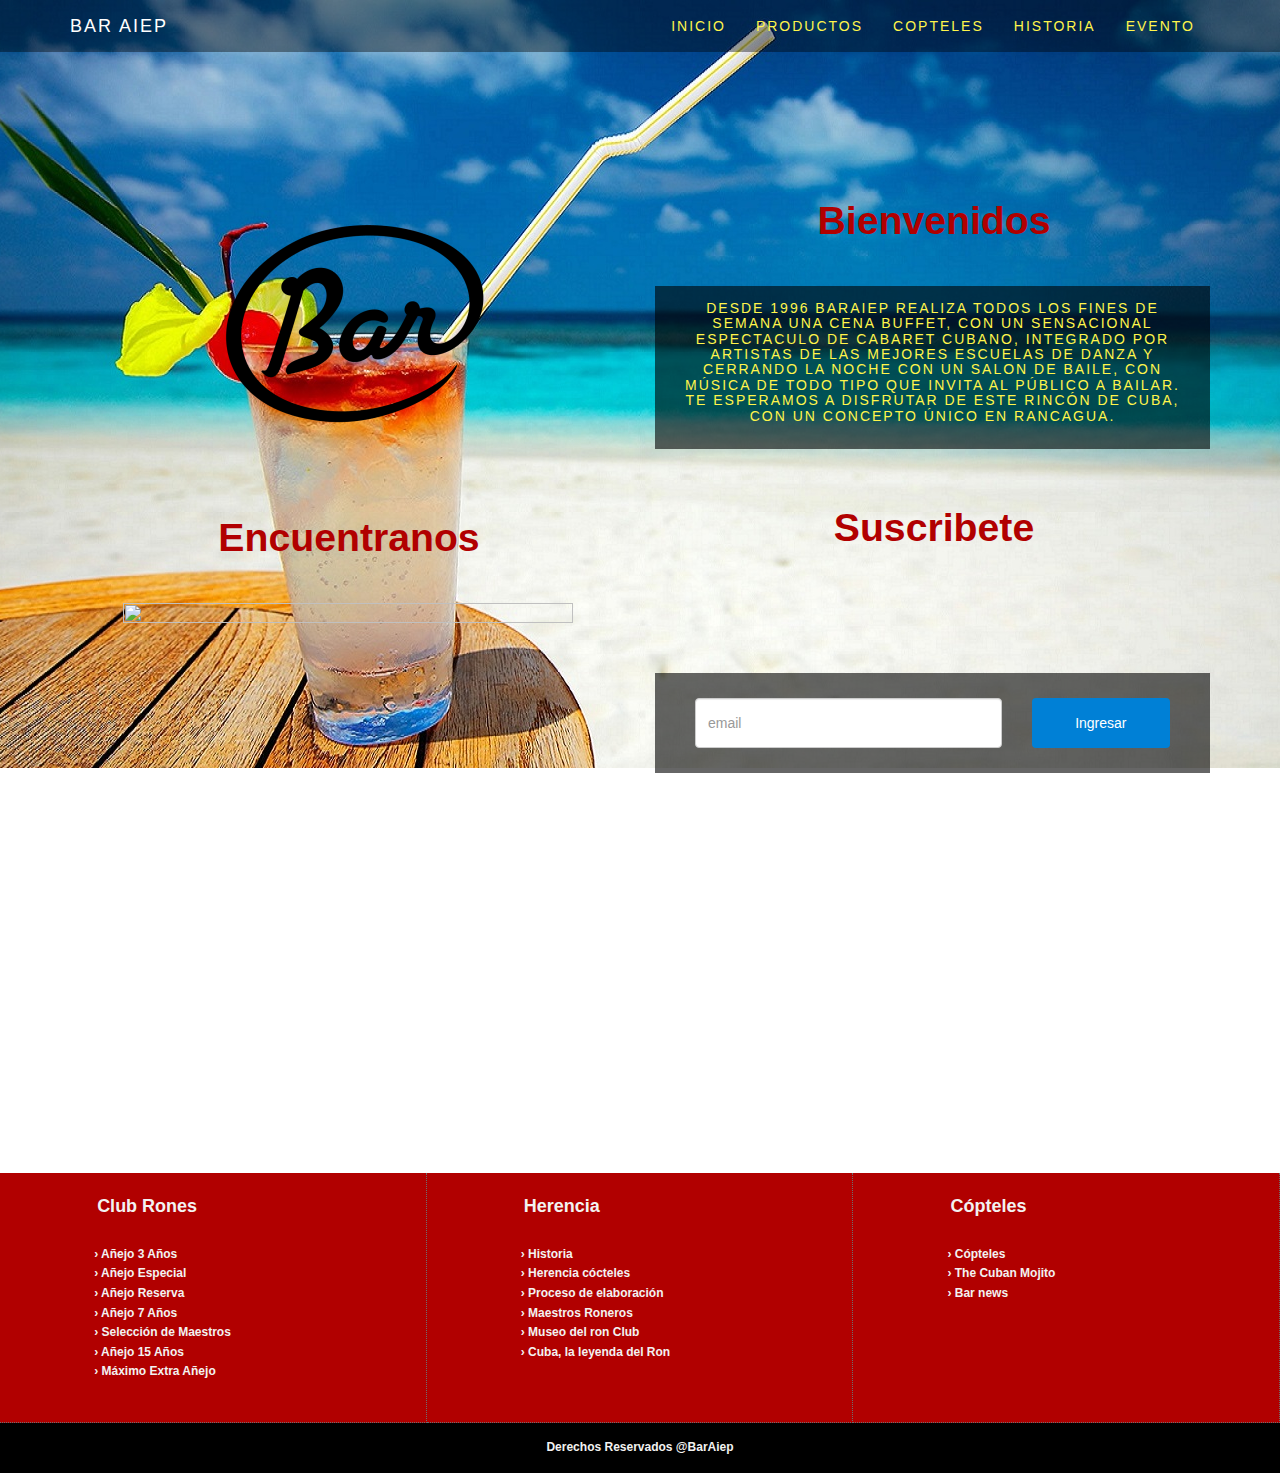
==== index.html @ 096ac392 "Iniciamos" ====
<!doctype html>
<!--[if lt IE 7]>      <html class="no-js lt-ie9 lt-ie8 lt-ie7" lang=""> <![endif]-->
<!--[if IE 7]>         <html class="no-js lt-ie9 lt-ie8" lang=""> <![endif]-->
<!--[if IE 8]>         <html class="no-js lt-ie9" lang=""> <![endif]-->
<!--[if gt IE 8]><!--> <html class="no-js" lang=""> <!--<![endif]-->
    <head>
        <meta charset="utf-8">
        <meta http-equiv="X-UA-Compatible" content="IE=edge,chrome=1">
        <title></title>
        <meta name="description" content="">
        <meta name="viewport" content="width=device-width, initial-scale=1">

        <link rel="stylesheet" href="css/bootstrap.min.css">
        <link rel="stylesheet" href="css/bootstrap-theme.min.css">
        <link rel="stylesheet" href="css/icomoon.css">
        <link rel="stylesheet" href="css/main3.css">

        <script src="js/vendor/modernizr-2.8.3.min.js"></script>
    </head>
    <body>
        <!--[if lt IE 8]>
            <p class="browserupgrade">You are using an <strong>outdated</strong> browser. Please <a href="http://browsehappy.com/">upgrade your browser</a> to improve your experience.</p>
        <![endif]-->

    
        
        <header class="app-header">
          
          <nav class="navbar app-navbar">
            <div class="container">
              <div class="navbar-header">
                <button class="navbar-toggle" data-toggle="collapse" data-target=".navbar-ex1-collapse">
                  <span class="icon-bar app-icon"></span>
                  <span class="icon-bar app-icon"></span>
                  <span class="icon-bar app-icon"></span>
                </button>
                <a href="#" class="navbar-brand app-link">Bar Aiep</a>
              </div>
              <div class="collapse navbar-collapse navbar-ex1-collapse" id="menu">
                <ul class="nav navbar-nav navbar-right app-nav">
                  <li><a href="index.html">Inicio</a></li>
                  <li><a href="index3.html">Productos</a></li>
                  <li><a href="#">Copteles</a></li>
                  <li><a href="#">Historia</a></li>
                  <li><a href="#">Evento</a></li>
                </ul>
              </div>
            </div>
          </nav>

<br><br><br><br><br>
<div class="container">
    <div class="row" align="center">
      <div class="col-xs-12 col-lg-6">
        <img src="img/bar.jpg" class="img-responsive" width="300" height="300" >
      </div>
      
      <div class="col-xs-12 col-lg-6">  
        <section class="app-seccion1">
            <h1 class="app-titulo">Bienvenidos</h1>
            <h2 class="app-descripcion">Desde 1996 BarAiep realiza todos los fines de semana una cena buffet, con un sensacional espectaculo de cabaret cubano, integrado por artistas de las mejores escuelas de danza y cerrando la noche con un salon de baile, con música de todo tipo que invita al público a bailar.<br>
      Te esperamos a disfrutar de este rincón de Cuba, con un concepto único en Rancagua.</h2>
            
          </section>   
      </div>
    </div>
  </div>
</section>

<section>
  <div class="container">
    <div class="row" align="center">
      <div class="col-xs-12 col-lg-6">    
<section class="app-seccion1">
            <h1 class="app-titulo1">Encuentranos</h1>
                <img src="img/mapabar.jpg" class="img-responsive" width="450" height="450" >
          </section>  


      </div>
      
      <div class="col-xs-12 col-lg-6">  
      <h1 class="app-titulo1">Suscribete</h1>
      <br><br><br><br>
      <div class="app-formulario1">
              <div class="app-formulario2">
                <div class="container-fluid">
                  <div class="row">
                    <div class="col-xs-12 col-sm-8">
                      <input type="text" placeholder="email" class="form-control app-input">
                    </div>
                    <div class="col-xs-12 col-sm-4">
                      <button class="btn app-boton btn-block">Ingresar</button>
                    </div>
                  </div>
                </div>
              </div>
            </div>      
      </div>
    </div>
  </div>
</section>
<br><br><br><br><br><br>

  <!--Fin section 1-->
<footer>
           
        <div class="col-xs-12 col-sm-4 col-md-4 col-lg-4 color1 right">
        <div class="centrar">
          <h1>Club Rones</h1>
          <br>
          <p>› Añejo 3 Años</p>
          <p>› Añejo Especial</p>
          <p>› Añejo Reserva</p>
          <p>› Añejo 7 Años</p>
          <p>› Selección de Maestros</p>
          <p>› Añejo 15 Años</p>
          <p>› Máximo Extra Añejo</p>
        </div>
        </div>

    <div class="col-xs-12 col-sm-4 col-md-4 col-lg-4 color1 right">
    <div class="centrar">
        <h1 class="app-texto">Herencia</h1>
        <br>
        <p>› Historia</p>
        <p>› Herencia cócteles</p>
        <p>› Proceso de elaboración</p>
        <p>› Maestros Roneros</p>
        <p>› Museo del ron Club</p>
        <p>› Cuba, la leyenda del Ron</p>
    </div>
    </div>

     <div class="col-xs-12 col-sm-4 col-md-4 col-lg-4 color1 right">
    <div class="centrar">
        <h1 class="app-texto">Cópteles</h1>
        <br>
        <p>› Cópteles</p>
        <p>› The Cuban Mojito</p>
        <p>› Bar news</p>
      </div>
      </div>

        
       

        <div class="col-xs-12 col-sm-12 col-md-12 col-lg-12 color2">
        <br>
         <p align="center">Derechos Reservados @BarAiep</p>
      </footer>

<br><br><br><br><br><br>




        <script>window.jQuery || document.write('<script src="js/vendor/jquery-1.11.2.min.js"><\/script>')</script>

        <script src="js/vendor/bootstrap.min.js"></script>

        <script src="js/main.js"></script>
    </body>
</html>
---- css/icomoon.css ----
@font-face {
	font-family: 'icomoon';
	src:url('..//fonts/icomoon.eot?5p13hb');
	src:url('..//fonts/icomoon.eot?#iefix5p13hb') format('embedded-opentype'),
		url('..//fonts/icomoon.ttf?5p13hb') format('truetype'),
		url('..//fonts/icomoon.woff?5p13hb') format('woff'),
		url('..//fonts/icomoon.svg?5p13hb#icomoon') format('svg');
	font-weight: normal;
	font-style: normal;
}

[class^="icon-"], [class*=" icon-"] {
	font-family: 'icomoon';
	speak: none;
	font-style: normal;
	font-weight: normal;
	font-variant: normal;
	text-transform: none;
	line-height: 1;

	/* Better Font Rendering =========== */
	-webkit-font-smoothing: antialiased;
	-moz-osx-font-smoothing: grayscale;
}

.icon-google:before {
	content: "\e600";
}
.icon-google-plus:before {
	content: "\e601";
}
.icon-google-plus2:before {
	content: "\e602";
}
.icon-google-plus3:before {
	content: "\e603";
}
.icon-facebook:before {
	content: "\e604";
}
.icon-facebook2:before {
	content: "\e605";
}
.icon-facebook3:before {
	content: "\e606";
}
.icon-twitter:before {
	content: "\e607";
}
.icon-twitter2:before {
	content: "\e608";
}
.icon-twitter3:before {
	content: "\e609";
}
.icon-youtube3:before {
	content: "\e60a";
}
.icon-youtube4:before {
	content: "\e60b";
}
---- css/main3.css ----
/* ==========================================================================
   Author's custom styles
   ========================================================================== */
/* */
.app-header{
	background: url("../img/fondo.jpg") no-repeat center top fixed;
	font-family: "Avenir", Futura, Helvetica, sans-serif;
	letter-spacing: 2px;
	text-transform: uppercase;
	padding-bottom: 80px;
}
.app-navbar{
	background: rgba(0,0,0,0.4);
	border-radius: 0;
}
.app-link{
	color: white;
	text-shadow:none;
	width: 150px;
}
.app-link:hover{
	color: white;
}
.app-nav>li>a{
	color: #fff54b;
	text-shadow:none;
}
.app-nav>li>a:hover{
	color: white;
	background-color: black;
}
.app-icon{
	background: white;
}
.color1 {
	height: 250px;
	background-color: #b10000;
}
.color2 {
	height: 50px;
	background-color: black;
}
h1{
	font-family: FuturaStdMediumCondensed, Arial, Helvetica, sans-serif;
	text-transform: none;
	color: #F3F2F1;
	font-size: 18px;
	font-weight: bold;	
	letter-spacing: 0;
	text-indent: 3px;
	line-height: 1.5em;

}
p{
	font-family: FuturaStdMediumCondensed, Arial, Helvetica, sans-serif;
	text-transform: none;
	color:#F3F2F1;
	font-size: 12px;
	font-weight: bold;
	line-height: 0.8em;
	letter-spacing: 0;

}
.right {
	border-right: dotted #6E6E6E;
	border-bottom: dotted #6E6E6E;
	border-width: 1px;
}
.centrar {
	margin-left: 20%;
}
.app-icon1{
	background-color: #919191;
	color: white;
	padding: 10px;
	border-radius: 4px;
	margin-left: 10px;
}


.app-seccion1{
	width: 100%;
	margin: 0 auto;
	margin-top: 10px;
}

.app-titulo{
	text-align: center;
	color: #b10000;
	font-size: 2.8em;
	margin-bottom: 35px;
	
}
.app-titulo1{
	text-align: center;
	color: #b10000;
	font-size: 2.8em;
	margin-bottom: 35px;
	margin-top: -50px;
}



.app-descripcion{
	text-align: center;
	color: #fff54b;
	font-size: 1em;
	margin-bottom: 100px;
	
	padding: 15px 25px 25px 25px;
	background: rgba(0,0,0,0.6);

}
.app-input{
	height: 50px;
	margin-top: 10px;
}
.app-formulario1{
	width: 100%;
	margin: 0 auto;
}
.app-formulario2{
	padding: 15px 25px 25px 25px;
	background: rgba(0,0,0,0.6);
}
.app-boton{
	margin-top: 10px;
	height: 50px;
	background: #0080d6;
	color: white;
}
.app-boton:hover{
	color: white;
}




@media (max-width: 780px){
	.app{
		width: 90%;
	}
	.app-titulo{
		font-size: 1.8em;
		margin-top: 50px;
		margin-bottom: 50px;
	}
	.app-titulo1{
		font-size: 1.8em;
		margin-top: 50px;
		margin-bottom: 50px;
	}
	.app-descripcion{
		font-size: 0.8em;
		margin-bottom: 50px;
	}
	.centrar {
	margin-left: 40%;
	width: 90%;
	}
}
/*.derecha{
	height: 10px;
}*/
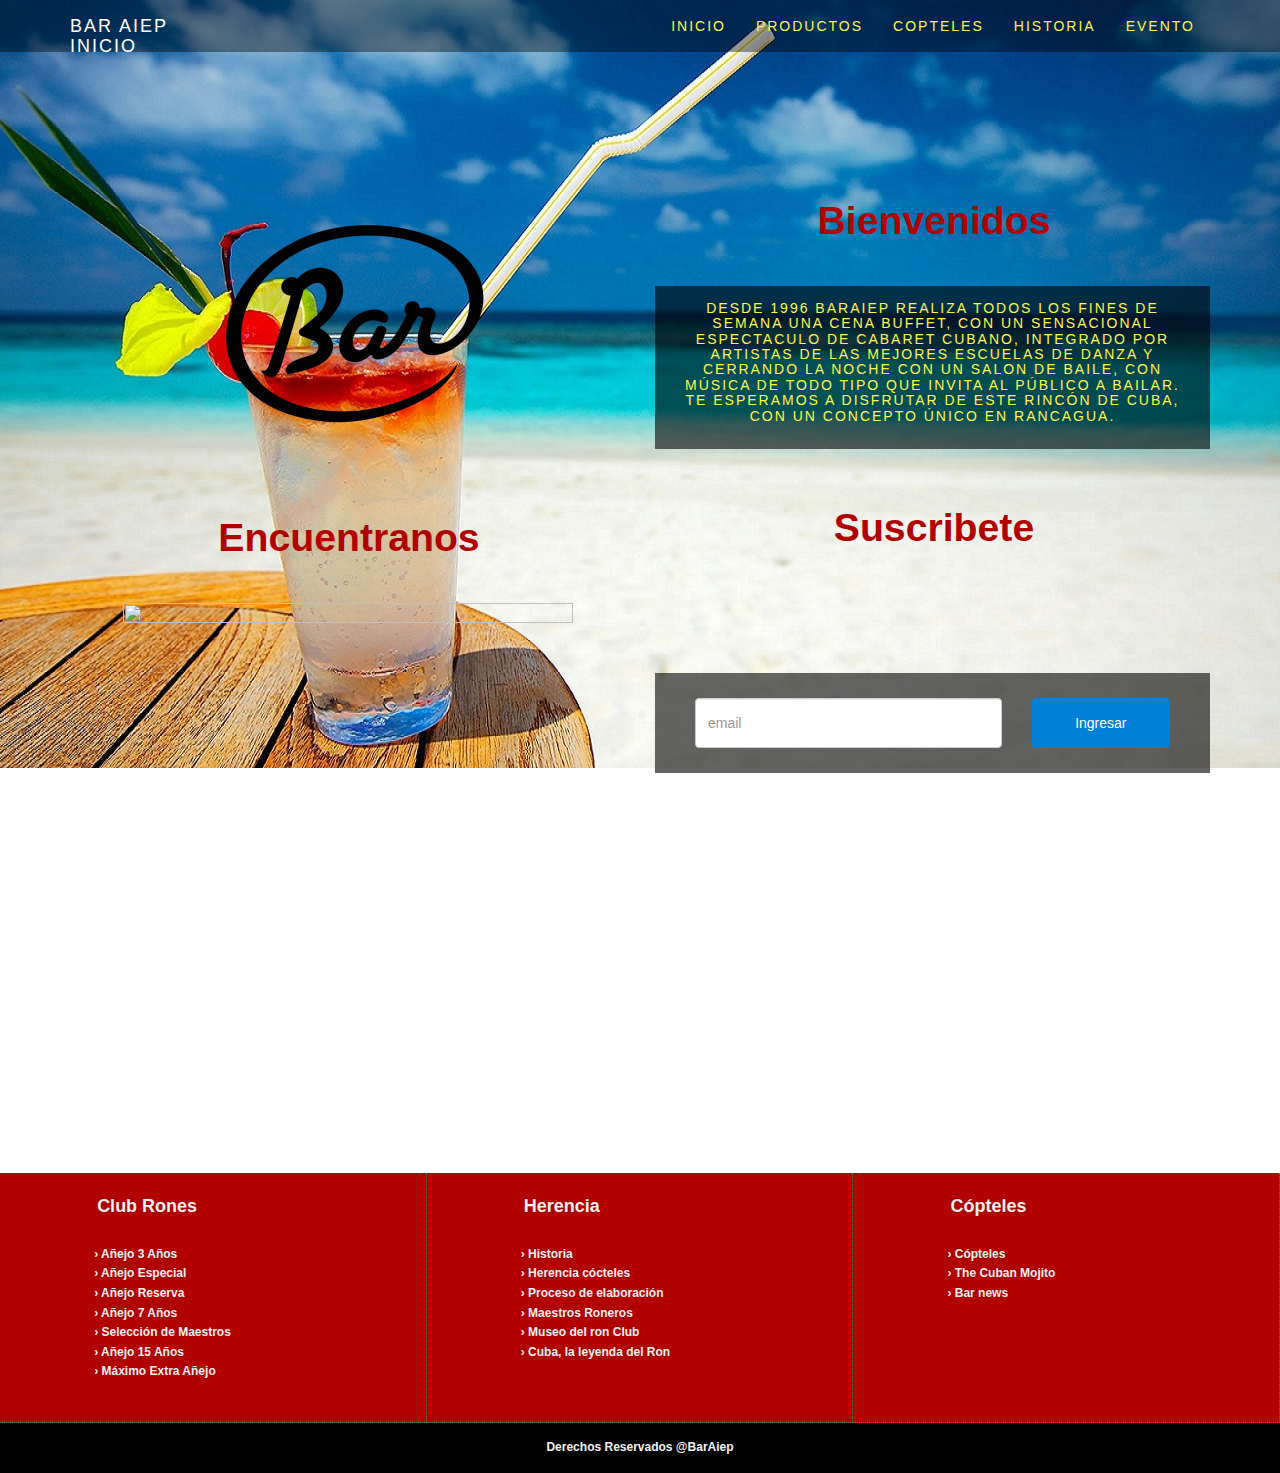
==== commit cfc9f3c3: "Cambie el inicio del logo" ====
--- a/index.html
+++ b/index.html
@@ -34,7 +34,7 @@
                   <span class="icon-bar app-icon"></span>
                   <span class="icon-bar app-icon"></span>
                 </button>
-                <a href="#" class="navbar-brand app-link">Bar Aiep</a>
+                <a href="#" class="navbar-brand app-link">Bar Aiep Inicio</a>
               </div>
               <div class="collapse navbar-collapse navbar-ex1-collapse" id="menu">
                 <ul class="nav navbar-nav navbar-right app-nav">
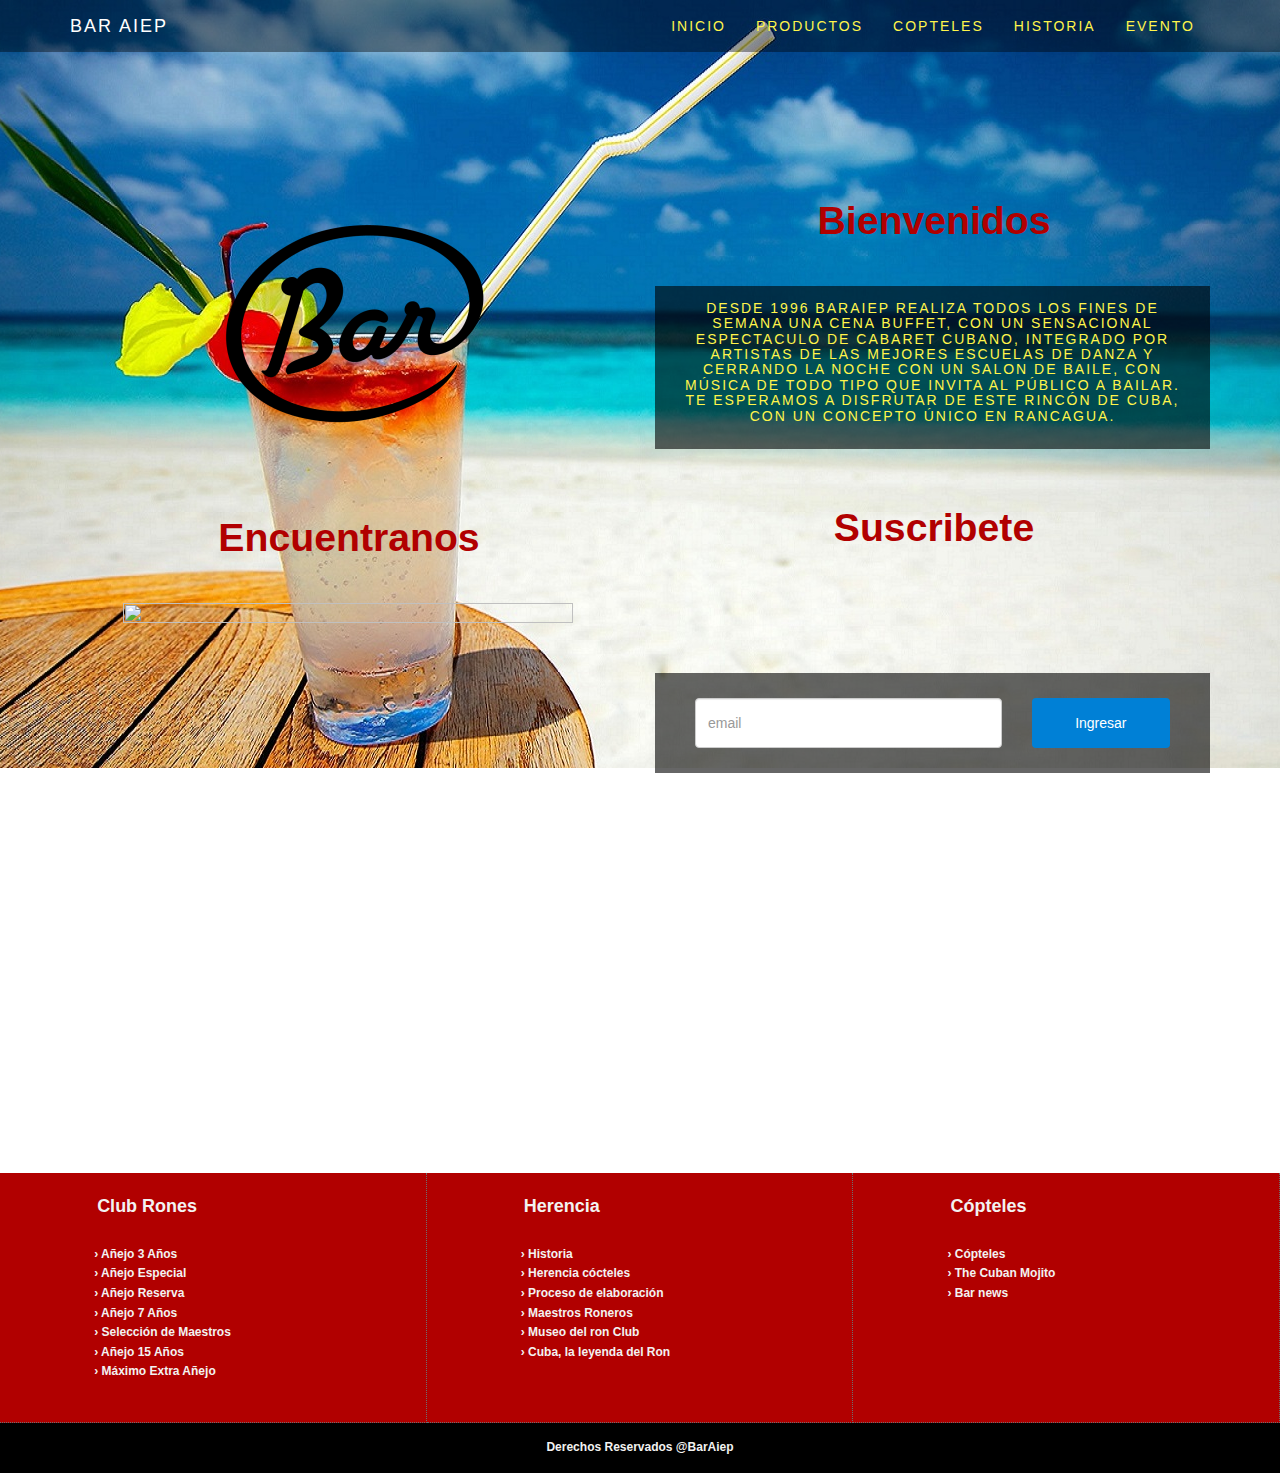
==== commit 2945766e: "Edite el nombre del logo" ====
--- a/index.html
+++ b/index.html
@@ -34,7 +34,7 @@
                   <span class="icon-bar app-icon"></span>
                   <span class="icon-bar app-icon"></span>
                 </button>
-                <a href="#" class="navbar-brand app-link">Bar Aiep Inicio</a>
+                <a href="#" class="navbar-brand app-link">Bar Aiep</a>
               </div>
               <div class="collapse navbar-collapse navbar-ex1-collapse" id="menu">
                 <ul class="nav navbar-nav navbar-right app-nav">
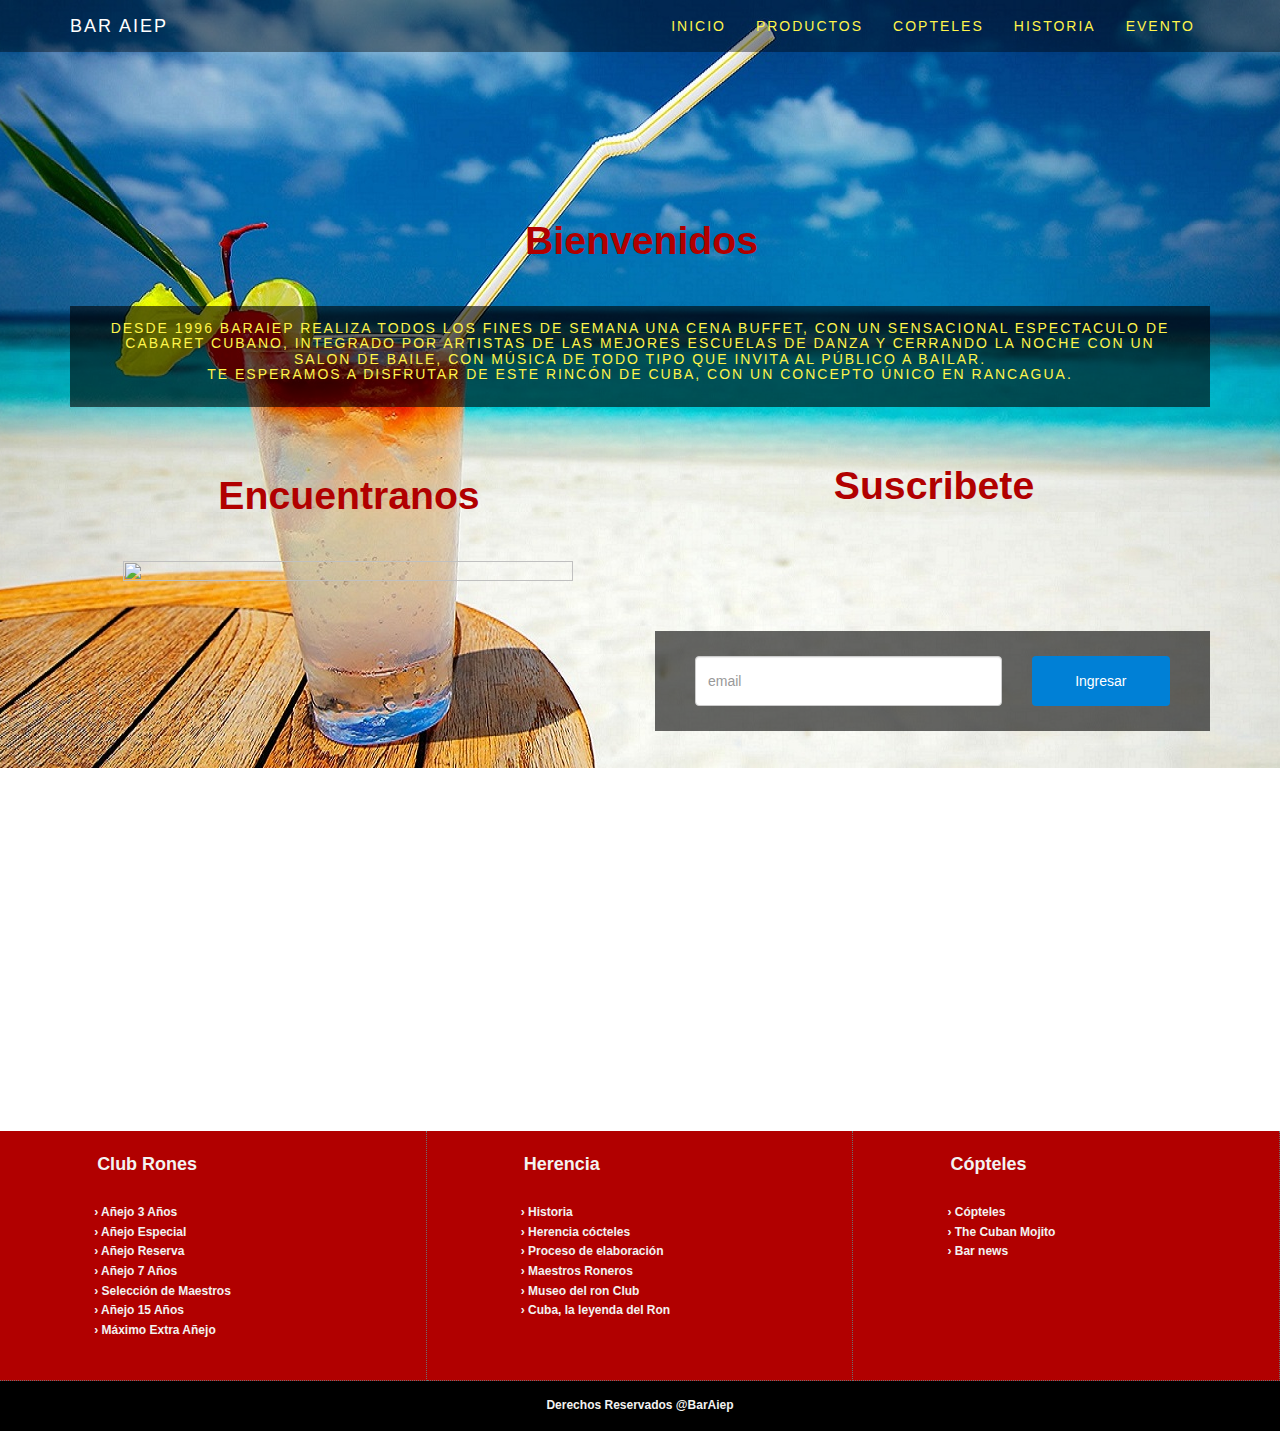
==== commit e9d213d5: "Centre el bienvenido" ====
--- a/index.html
+++ b/index.html
@@ -50,12 +50,12 @@
 
 <br><br><br><br><br>
 <div class="container">
-    <div class="row" align="center">
-      <div class="col-xs-12 col-lg-6">
-        <img src="img/bar.jpg" class="img-responsive" width="300" height="300" >
+    <div class="row">
+      <div>
+        <img src="">
       </div>
       
-      <div class="col-xs-12 col-lg-6">  
+      <div class="col-xs-12 col-lg-12">  
         <section class="app-seccion1">
             <h1 class="app-titulo">Bienvenidos</h1>
             <h2 class="app-descripcion">Desde 1996 BarAiep realiza todos los fines de semana una cena buffet, con un sensacional espectaculo de cabaret cubano, integrado por artistas de las mejores escuelas de danza y cerrando la noche con un salon de baile, con música de todo tipo que invita al público a bailar.<br>
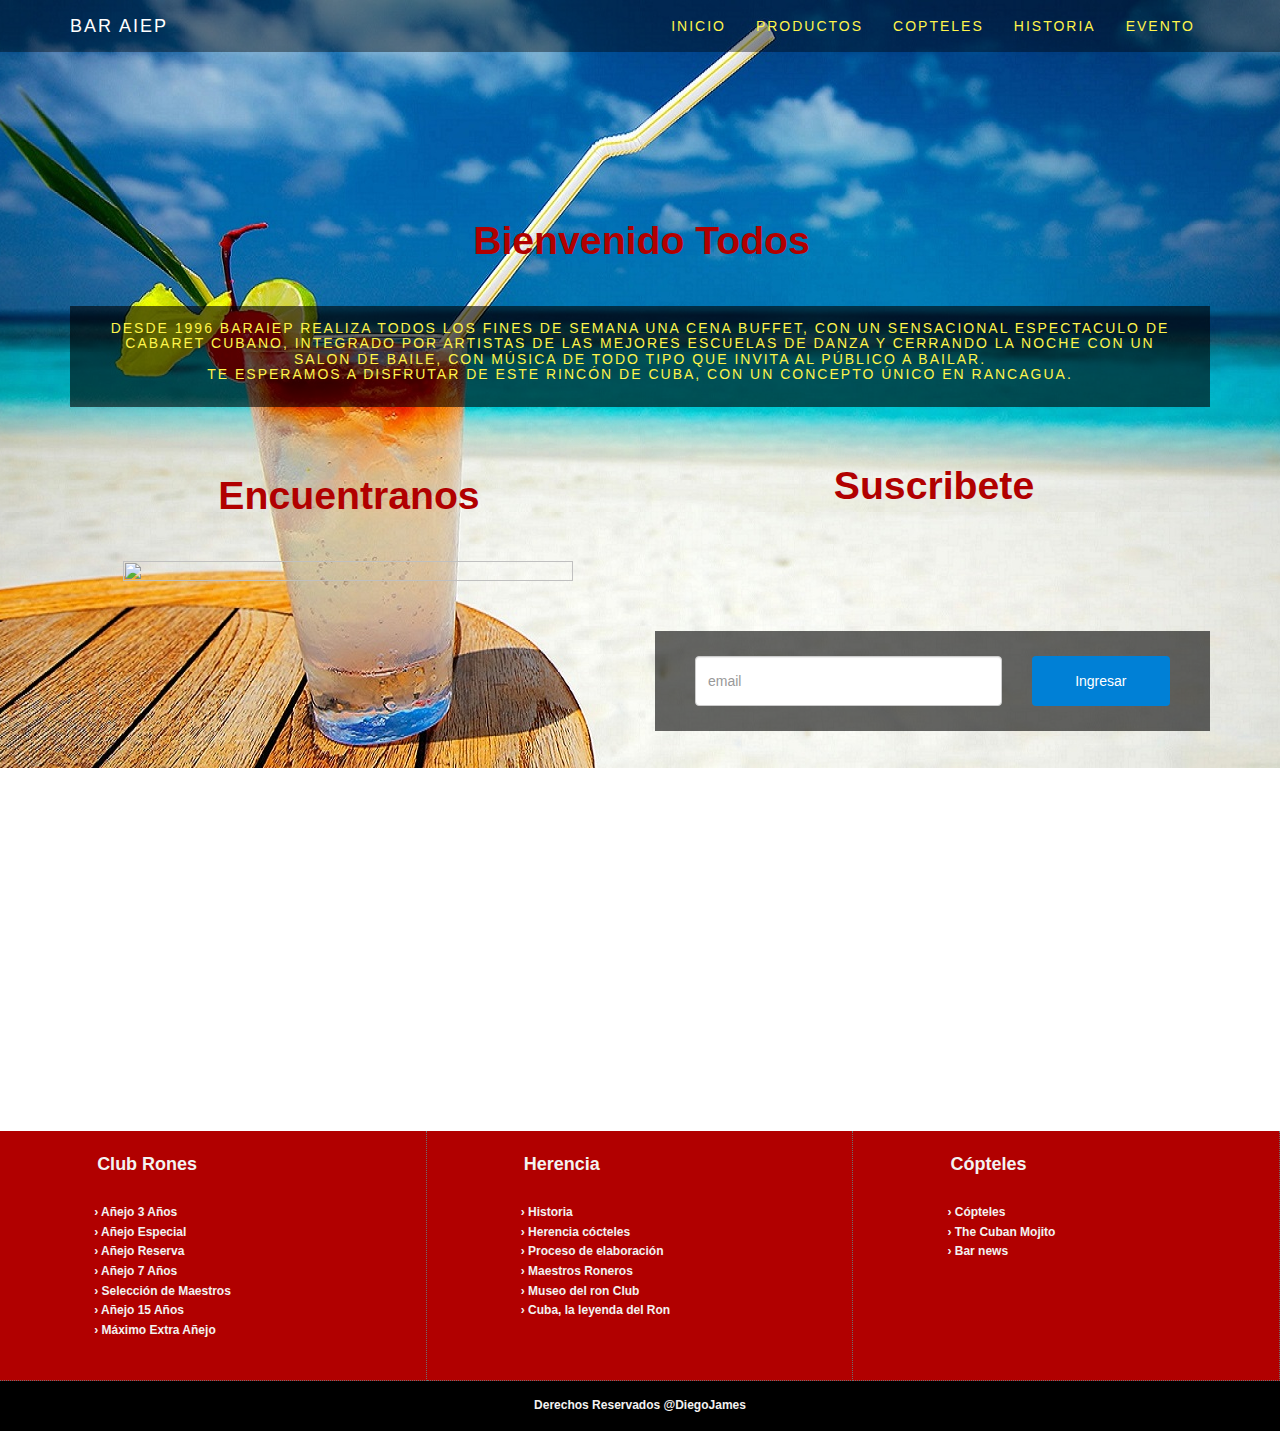
==== commit c9bee66b: "Cambiamos el titulo Bienvenido Todos" ====
--- a/index.html
+++ b/index.html
@@ -57,7 +57,7 @@
       
       <div class="col-xs-12 col-lg-12">  
         <section class="app-seccion1">
-            <h1 class="app-titulo">Bienvenidos</h1>
+            <h1 class="app-titulo">Bienvenido Todos</h1>
             <h2 class="app-descripcion">Desde 1996 BarAiep realiza todos los fines de semana una cena buffet, con un sensacional espectaculo de cabaret cubano, integrado por artistas de las mejores escuelas de danza y cerrando la noche con un salon de baile, con música de todo tipo que invita al público a bailar.<br>
       Te esperamos a disfrutar de este rincón de Cuba, con un concepto único en Rancagua.</h2>
             
@@ -147,7 +147,7 @@
 
         <div class="col-xs-12 col-sm-12 col-md-12 col-lg-12 color2">
         <br>
-         <p align="center">Derechos Reservados @BarAiep</p>
+         <p align="center">Derechos Reservados @DiegoJames</p>
       </footer>
 
 <br><br><br><br><br><br>
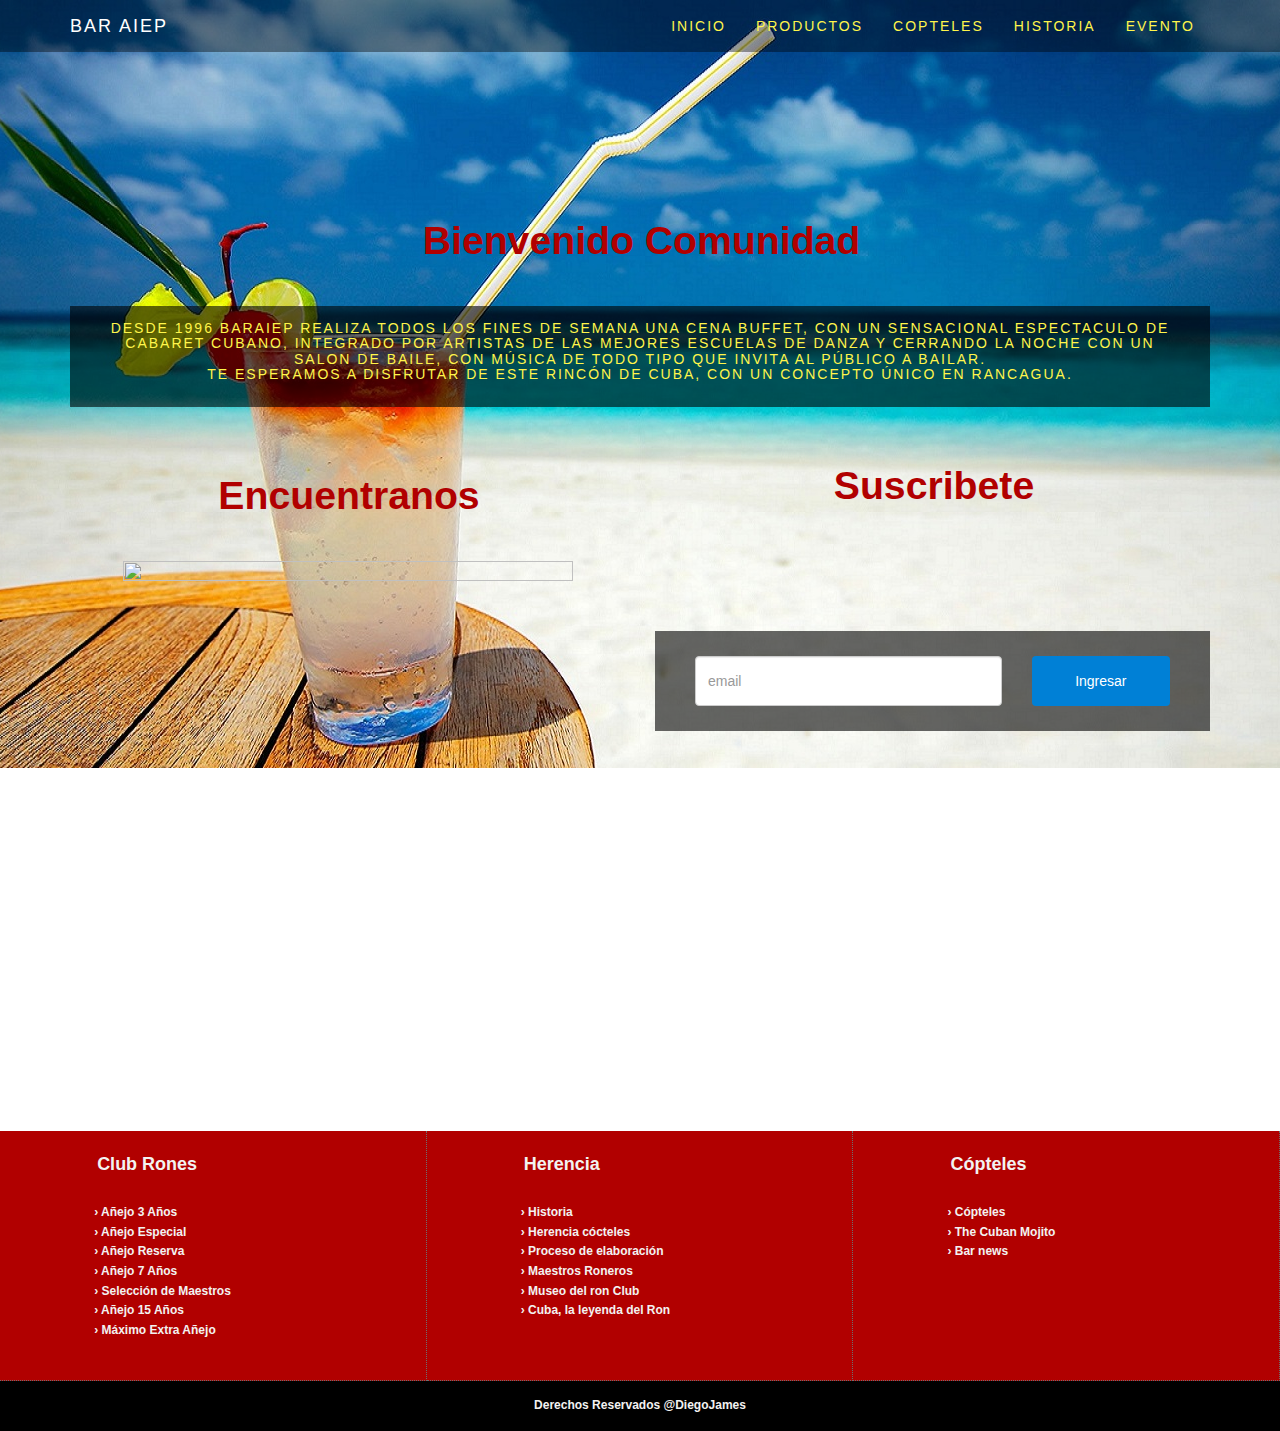
==== commit 5b5fecde: "Cambiamos el Bienvenido Comunidad" ====
--- a/index.html
+++ b/index.html
@@ -57,7 +57,7 @@
       
       <div class="col-xs-12 col-lg-12">  
         <section class="app-seccion1">
-            <h1 class="app-titulo">Bienvenido Todos</h1>
+            <h1 class="app-titulo">Bienvenido Comunidad</h1>
             <h2 class="app-descripcion">Desde 1996 BarAiep realiza todos los fines de semana una cena buffet, con un sensacional espectaculo de cabaret cubano, integrado por artistas de las mejores escuelas de danza y cerrando la noche con un salon de baile, con música de todo tipo que invita al público a bailar.<br>
       Te esperamos a disfrutar de este rincón de Cuba, con un concepto único en Rancagua.</h2>
             
